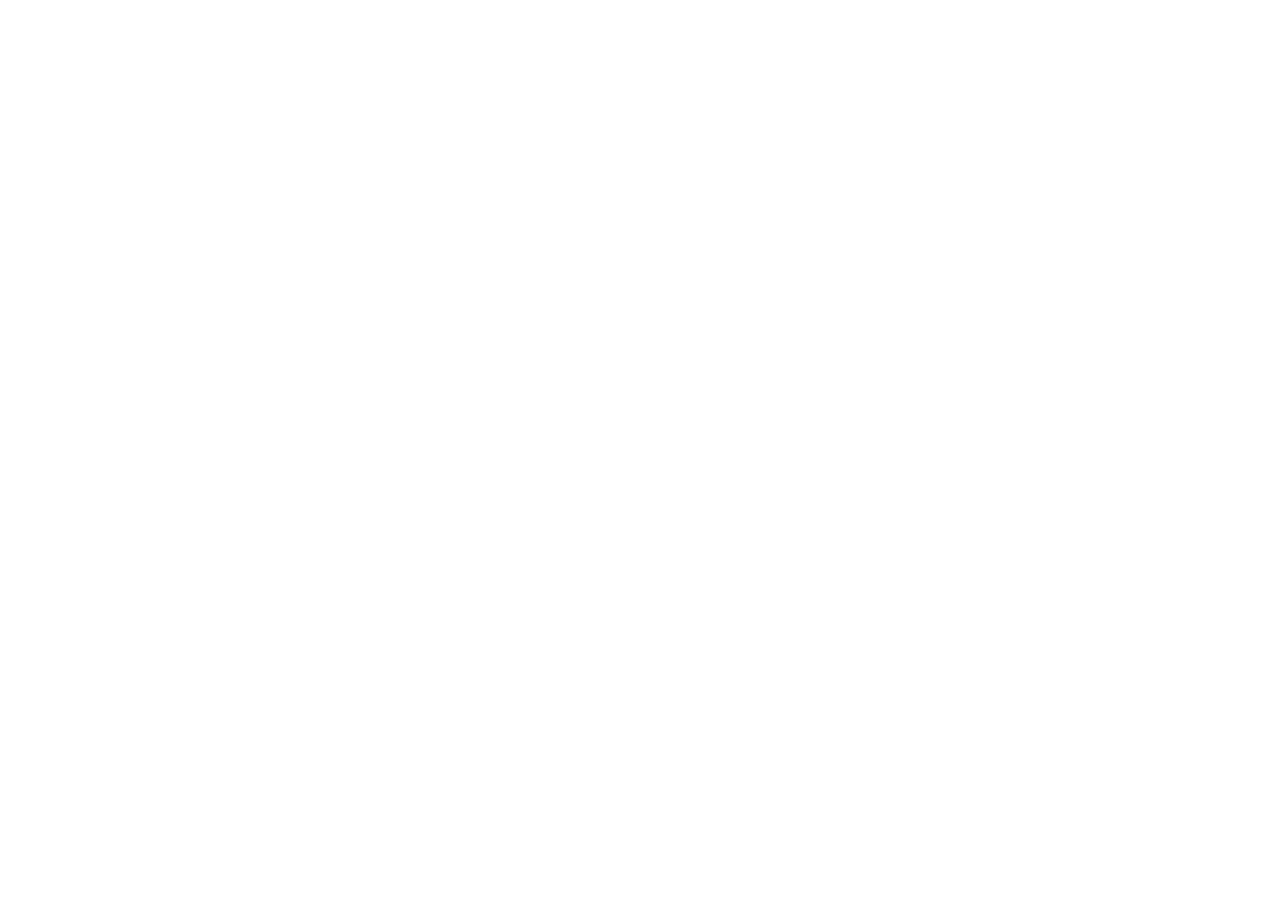
==== index.html @ 5cec8dbe "add base project" ====
<!DOCTYPE html>
<html lang="pt-BR">
  <head>
    <meta charset="UTF-8" />
    <meta name="viewport" content="width=device-width, initial-scale=1.0" />
    <meta name="author" content="" />
    <meta name="creator" content="Reprograma Jucás" />
    <meta
      name="description"
      content="O Spaceship Game é um jogo criado para encerramento do módulo de JavaScript no curso de Desenvolvimento Web ofertado pelo projeto Reprograma Jucás"
    />
    <link rel="shortcut icon" href="images/spaceship1.gif" type="image/x-icon" />
    <link rel="preconnect" href="https://fonts.googleapis.com" />
    <link rel="preconnect" href="https://fonts.gstatic.com" crossorigin />
    <link
      href="https://fonts.googleapis.com/css2?family=Press+Start+2P&display=swap"
      rel="stylesheet"
    />
    <link rel="stylesheet" href="./styles/start.css" />
    <script src="./scripts/start.js" defer></script>
    <title>Spaceship-Game | Reprograma Jucás</title>
  </head>
  <body>
   
  </body>
</html>
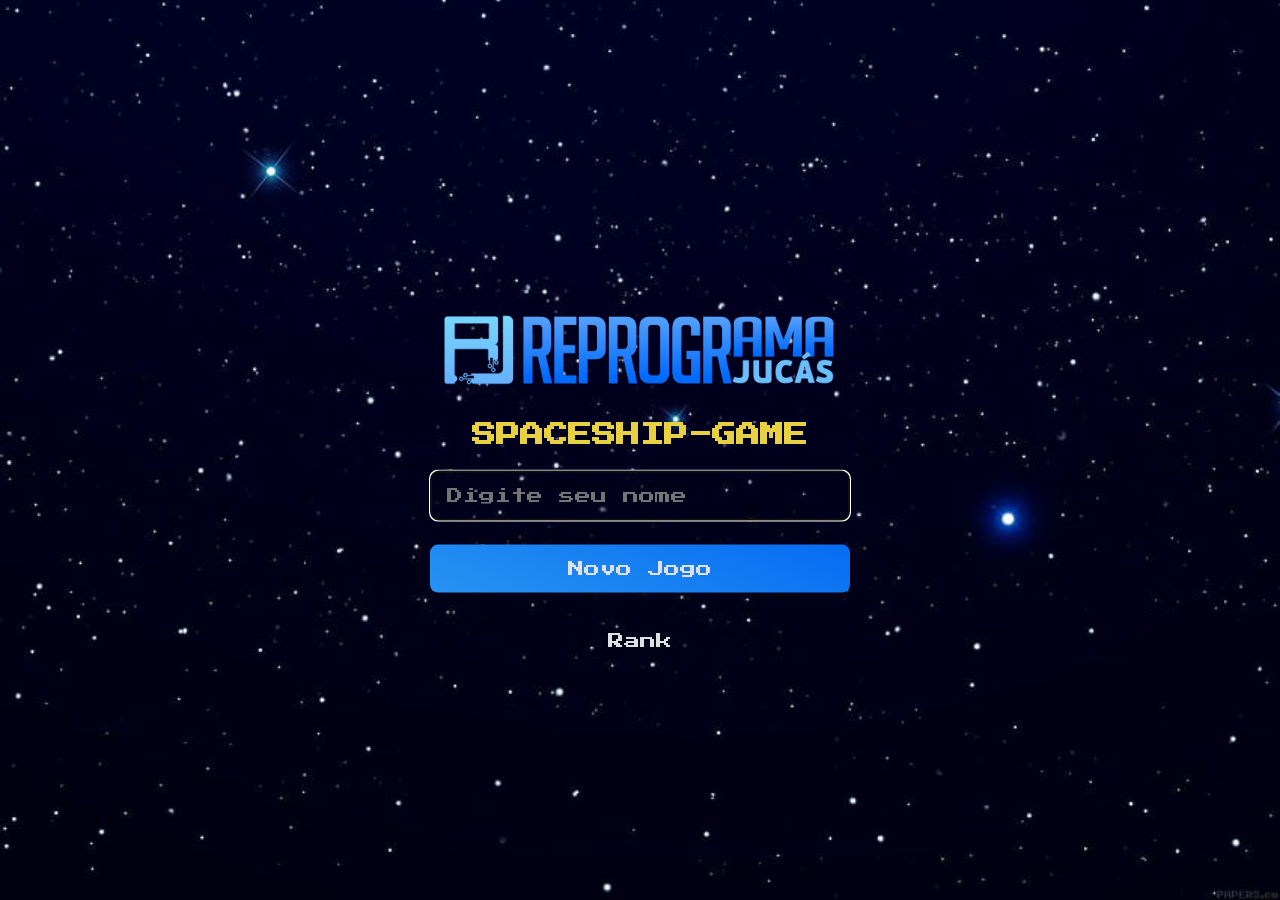
==== commit ef629057: "add page index" ====
--- a/index.html
+++ b/index.html
@@ -3,7 +3,7 @@
   <head>
     <meta charset="UTF-8" />
     <meta name="viewport" content="width=device-width, initial-scale=1.0" />
-    <meta name="author" content="" />
+    <meta name="author" content="Emanuel Quintino" />
     <meta name="creator" content="Reprograma Jucás" />
     <meta
       name="description"
@@ -21,6 +21,25 @@
     <title>Spaceship-Game | Reprograma Jucás</title>
   </head>
   <body>
-   
+    <main class="startGameContainer">
+      <img
+        src="./images/logo-reprograma-jucas.png"
+        alt="Reprograma Jucás"
+        class="logoRJ"
+      />
+
+      <h1>SPACESHIP-GAME</h1>
+
+      <form id="newGameForm">
+        <label for="name" class="srOnly">Nome:</label>
+        <input type="text" id="name" placeholder="Digite seu nome" autofocus required />
+      </form>
+
+      <button class="startGameButton" type="submit" form="newGameForm">Novo Jogo</button>
+
+      <footer>
+        <button class="buttonRank" type="button">Rank</button>
+      </footer>
+    </main>
   </body>
 </html>
--- a/styles/start.css
+++ b/styles/start.css
@@ -0,0 +1,64 @@
+@import url(reset.css);
+
+.startGameContainer {
+  margin-top: 3.2rem;
+  max-width: 42rem;
+  display: grid;
+  place-content: center;
+  gap: 2.4rem;
+  position: absolute;
+  top: 50%;
+  left: 50%;
+  transform: translate(-50%, -50%);
+
+  & h1 {
+    text-align: center;
+    font-size: 2.4rem;
+    color: var(--color-secondary-400);
+  }
+
+  & img {
+    width: 100%;
+  }
+
+  & input {
+    width: 100%;
+    padding: 1.6rem;
+    border-radius: 0.8rem;
+    border: 1px solid var(--color-light-400);
+  }
+
+  & .startGameButton {
+    width: 100%;
+    padding: 1.6rem;
+    border-radius: 0.8rem;
+    background: linear-gradient(
+      200deg,
+      var(--color-primary-400),
+      var(--color-primary-500)
+    );
+    transition: filter 200ms;
+
+    &:hover {
+      cursor: pointer;
+      filter: brightness(1.1);
+    }
+  }
+
+  & .buttonRank {
+    font-size: 1.6rem;
+    margin: 0 auto;
+    display: block;
+    padding: 1.6rem;
+
+    &:hover {
+      cursor: pointer;
+      text-decoration: underline;
+    }
+  }
+}
+
+.test {
+  background: red;
+  display: block;
+}
